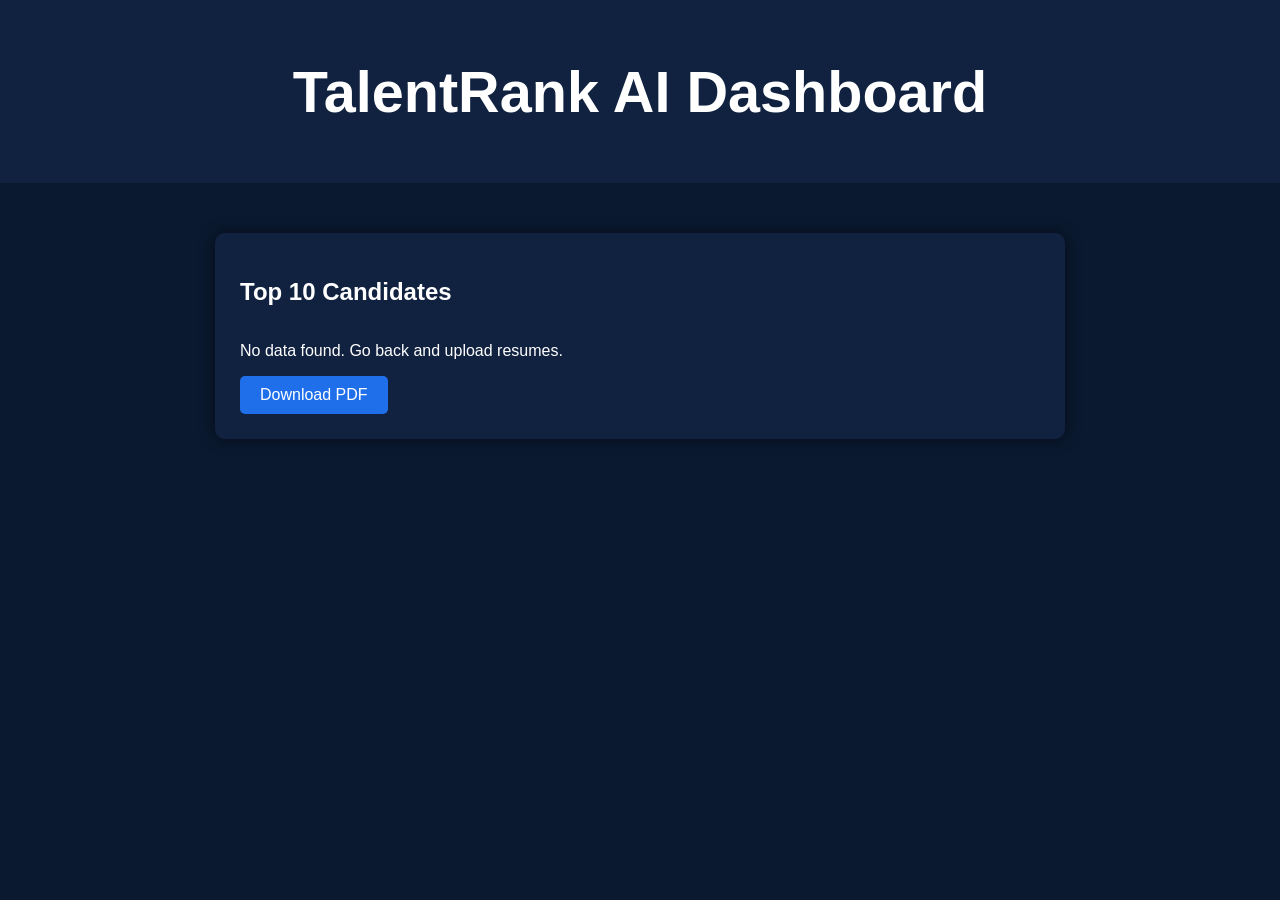
==== Frontend/html/dashboard.html @ fc9f19e0 "Initial commit of RESUME_RANKING project" ====
<!DOCTYPE html>
<html lang="en">
<head>
  <meta charset="UTF-8">
  <meta name="viewport" content="width=device-width, initial-scale=1.0">
  <title>TalentRank AI - Dashboard</title>
  <link rel="stylesheet" href="/Frontend/css/style.css">
</head>
<body>
  <header>
    <h1>TalentRank AI Dashboard</h1>
  </header>

  <main>
    <section class="dashboard-section">
      <h2>Top 10 Candidates</h2>
      <div id="candidateCards" class="cards-container">
        <!-- JS will populate cards here -->
      </div>
      <button id="downloadPDF">Download PDF</button>
    </section>
  </main>

  <script src="/Frontend/js/dashboard.js"></script>
  <script src="/Frontend/js/api.js"></script>
</body>
</html>
---- Frontend/css/style.css ----
/* ------------------------------
   Global Styles
---------------------------------*/
body {
    margin: 0;
    font-family: 'Poppins', sans-serif;
    background-color: #0A192F;
    color: #ffffff;
}

h1, h2, h3, h4 {
    color: #ffffff;
}

a {
    text-decoration: none;
    color: inherit;
}

/* ------------------------------
   Header
---------------------------------*/
header {
    background-color: #112240;
    padding: 20px;
    text-align: center;
    font-size: 1.8rem;
    font-weight: 600;
}

/* ------------------------------
   Sections
---------------------------------*/
.upload-section, 
.dashboard-section {
    max-width: 800px;
    margin: 50px auto;
    padding: 25px;
    background-color: #112240;
    border-radius: 10px;
    box-shadow: 0 0 15px rgba(0,0,0,0.5);
}

/* ------------------------------
   Custom File Input
---------------------------------*/
.file-upload-wrapper {
    position: relative;
    width: 100%;
    margin-bottom: 20px;
}

input[type="file"] {
    opacity: 0;
    position: absolute;
    left: 0;
    top: 0;
    width: 100%;
    height: 100%;
    cursor: pointer;
}

.custom-file-label {
    display: block;
    padding: 12px 15px;
    background-color: #1F6FEB;
    color: white;
    border-radius: 8px;
    text-align: center;
    cursor: pointer;
    transition: background 0.3s ease;
}

.custom-file-label:hover {
    background-color: #0d4ec2;
}

#file-names {
    margin-top: 10px;
    color: #ffffff;
    font-size: 0.95rem;
}

/* Existing textarea + input styles */
input[type="text"], textarea {
    width: 100%;
    padding: 12px 15px;
    margin: 10px 0 20px 0;
    border: 1px solid #1F6FEB;
    border-radius: 8px;
    background-color: #0A192F;
    color: white;
    font-size: 1rem;
    box-sizing: border-box;
    transition: all 0.3s ease;
}

input[type="text"]:focus,
textarea:focus {
    border-color: #1F6FEB;
    box-shadow: 0 0 5px #1F6FEB;
    outline: none;
}

textarea {
    min-height: 120px;
    resize: vertical;
}


/* ------------------------------
   Buttons
---------------------------------*/
button, input[type="submit"] {
    padding: 10px 20px;
    background-color: #1F6FEB;
    border: none;
    border-radius: 5px;
    color: white;
    font-size: 1rem;
    cursor: pointer;
    transition: all 0.3s ease;
}

button:hover, input[type="submit"]:hover {
    background-color: #0d4ec2;
}

/* ------------------------------
   Dashboard Cards
---------------------------------*/
.cards-container {
    display: flex;
    flex-wrap: wrap;
    gap: 20px;
    margin-top: 20px;
}

.card {
    background-color: #112240;
    padding: 20px;
    border-radius: 12px;
    box-shadow: 0 3px 10px rgba(0,0,0,0.3);
    flex: 1 1 calc(50% - 20px);
    min-width: 250px;
}

.card h3 {
    margin-top: 0;
    color: #1F6FEB;
}

.card p {
    margin: 5px 0;
    color: #ffffff;
}

/* ------------------------------
   Progress Bar
---------------------------------*/
.progress-container {
    background-color: #0A192F;
    border-radius: 8px;
    overflow: hidden;
    margin-top: 10px;
    height: 15px;
}

.progress-bar {
    height: 100%;
    background-color: #1F6FEB;
    width: 0%;
    transition: width 0.5s ease-in-out;
}

/* ------------------------------
   Responsive
---------------------------------*/
@media (max-width: 768px) {
    .upload-section, .dashboard-section {
        margin: 20px;
    }
    .cards-container {
        flex-direction: column;
    }
}
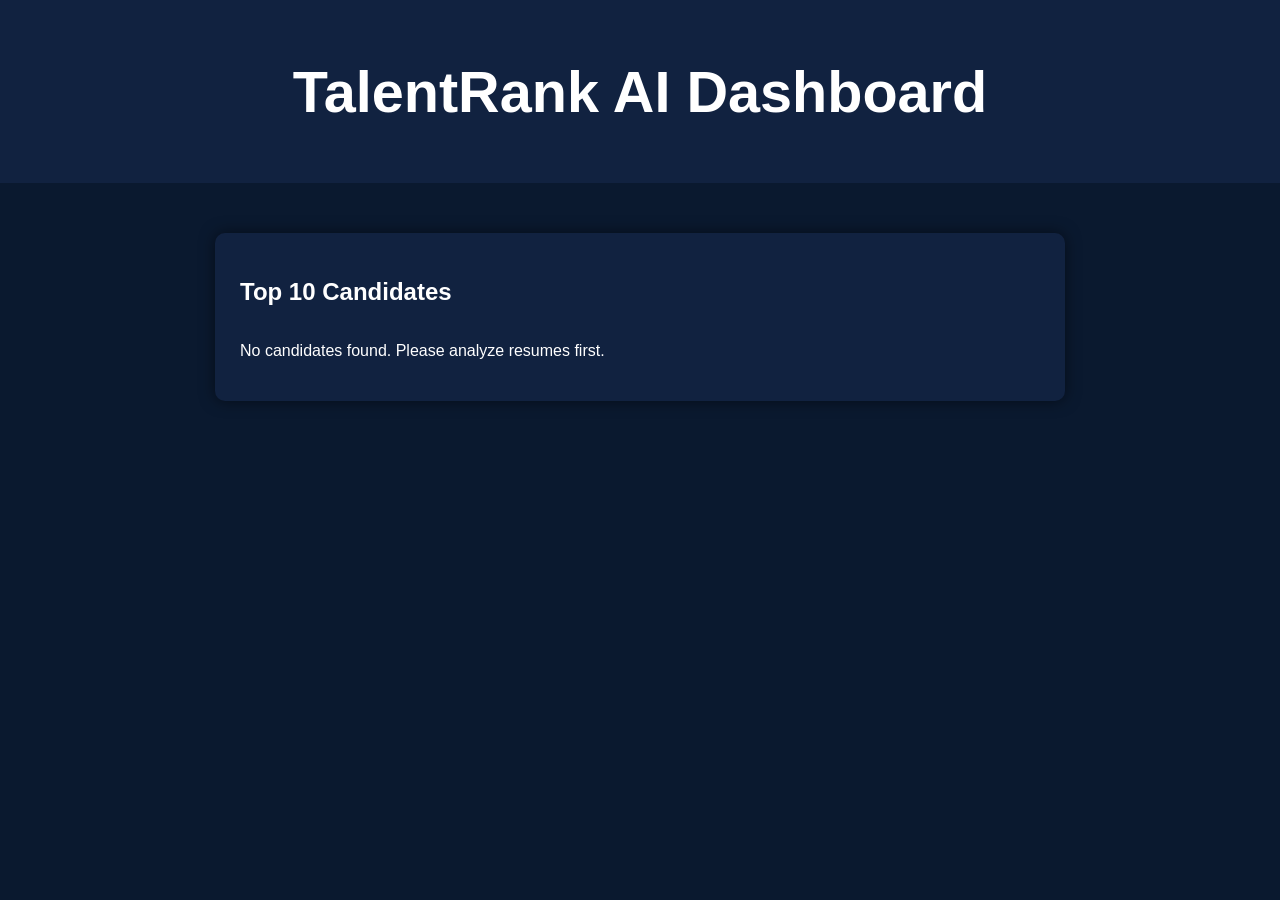
==== commit 064d9a00: "Renamed pdf generator file and updated code" ====
--- a/Frontend/html/dashboard.html
+++ b/Frontend/html/dashboard.html
@@ -7,21 +7,45 @@
   <link rel="stylesheet" href="/Frontend/css/style.css">
 </head>
 <body>
-  <header>
-    <h1>TalentRank AI Dashboard</h1>
-  </header>
 
-  <main>
-    <section class="dashboard-section">
-      <h2>Top 10 Candidates</h2>
-      <div id="candidateCards" class="cards-container">
-        <!-- JS will populate cards here -->
-      </div>
-      <button id="downloadPDF">Download PDF</button>
-    </section>
-  </main>
+<header>
+  <h1>TalentRank AI Dashboard</h1>
+</header>
 
-  <script src="/Frontend/js/dashboard.js"></script>
-  <script src="/Frontend/js/api.js"></script>
+<main>
+  <section class="dashboard-section">
+    <h2>Top 10 Candidates</h2>
+    <div id="candidateCards" class="cards-container">
+      <!-- JS will populate cards here -->
+    </div>
+    <p id="status"></p>
+  </section>
+</main>
+
+<script>
+// Populate Top 10 candidates dynamically
+const container = document.getElementById("candidateCards");
+const status = document.getElementById("status");
+
+// Fetch top_10 data from localStorage (set by index.html analyze)
+const top10 = JSON.parse(localStorage.getItem("top_10") || "[]");
+
+if(top10.length === 0) {
+    status.innerText = "No candidates found. Please analyze resumes first.";
+} else {
+    status.innerText = `Showing ${top10.length} top candidates:`;
+    top10.forEach((candidate, i) => {
+        const card = document.createElement("div");
+        card.className = "card";
+        card.innerHTML = `
+            <h3>${candidate.name || "Candidate " + (i+1)}</h3>
+            <p>Score: ${candidate.score || "N/A"}</p>
+            <a href="${candidate.resume_path || '#'}" download>Download Resume</a>
+        `;
+        container.appendChild(card);
+    });
+}
+</script>
+
 </body>
-</html>
+</html>
--- a/Frontend/css/style.css
+++ b/Frontend/css/style.css
@@ -183,4 +183,4 @@
     .cards-container {
         flex-direction: column;
     }
-}
+}  
